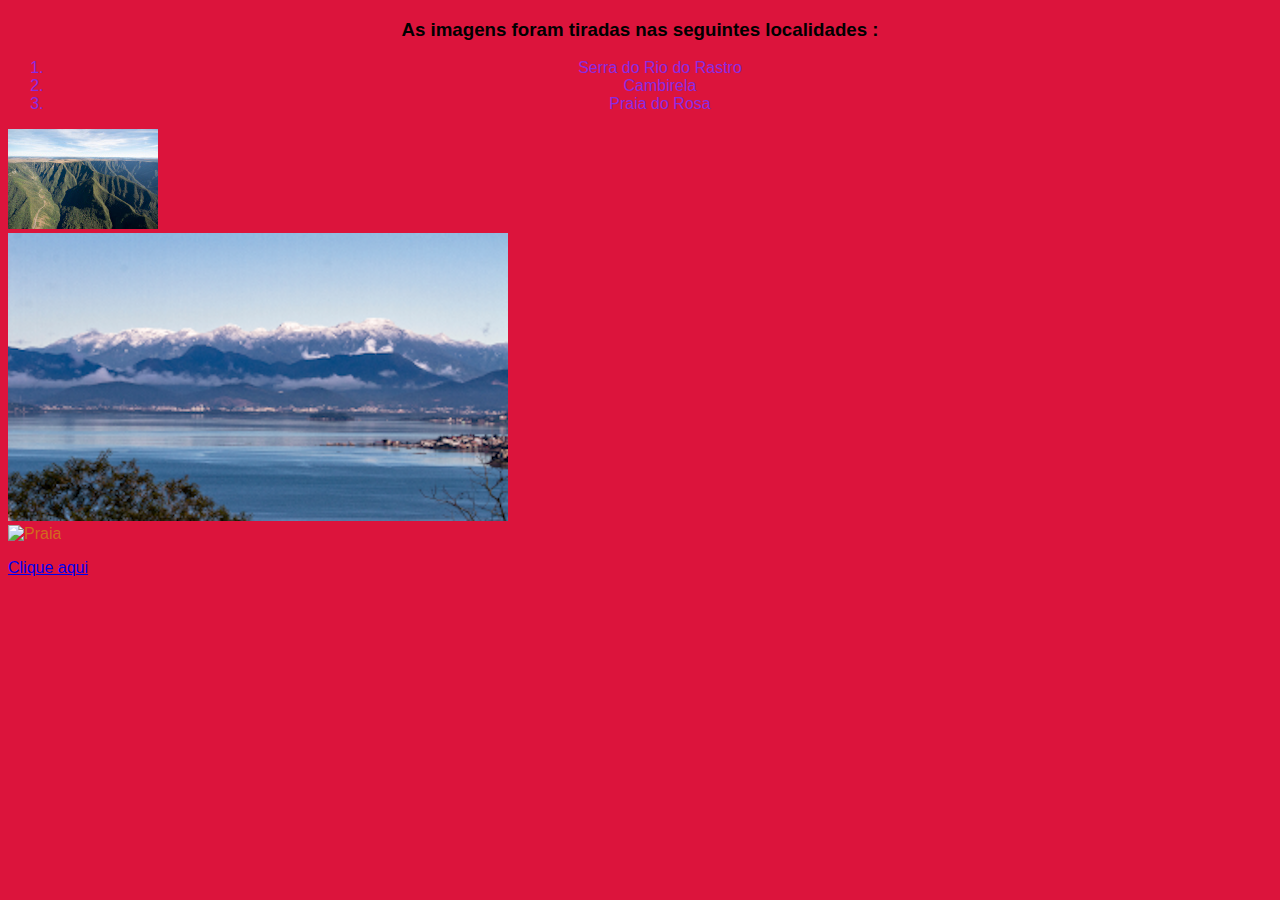
==== index.html @ 1bbebdd0 "first commit" ====
<!DOCTYPE html>
<html lang="en">
<head>
    <meta charset="UTF-8">
    <meta name="viewport" content="width=device-width, initial-scale=1.0">
    <title>Aula3</title>
    <link rel="stylesheet" href="style.css">
</head>
<body>

    <h3> As imagens foram tiradas nas seguintes localidades :</h3>

    <ol>
        <li>Serra do Rio do Rastro</li>
        <li>Cambirela</li>    
        <li>Praia do Rosa</li>
    </ol>

<!-- "ctrl + /" é o atalho do comentário  -->
<!-- como inserir imagens na opágina? -->
<!-- caminhos relativos -->
<img src="serra.jpg" alt="Serra do Rio do Rastro" width="150" height="100">
<br>
<!-- colocar uma nova imagem na pasta 'images' e exibir na página -->
<img src="images/cambirela.png" alt="Morro da Cambirela">
<br>
<!-- imagem pasta acima -->
<img src="../images/praia.jpg" alt="Praia">

<!-- links -->
<p>
    
    <a href="pagina2.html">Clique aqui</a>

</p>


</body>
</html>
---- style.css ----
/* arquivo style.css */
body{
    background-color:crimson;    
    color: chocolate;
    font-family: Verdana,arial, 'sans-serif';
    }

    /* todos títulos h1 */
    h3{

        color:black;
        text-align: center;  
        
    }

    ol{
color:blueviolet;
text-align: center;
    }

    li{
        color:blueviolet;
        text-align: center;

    }
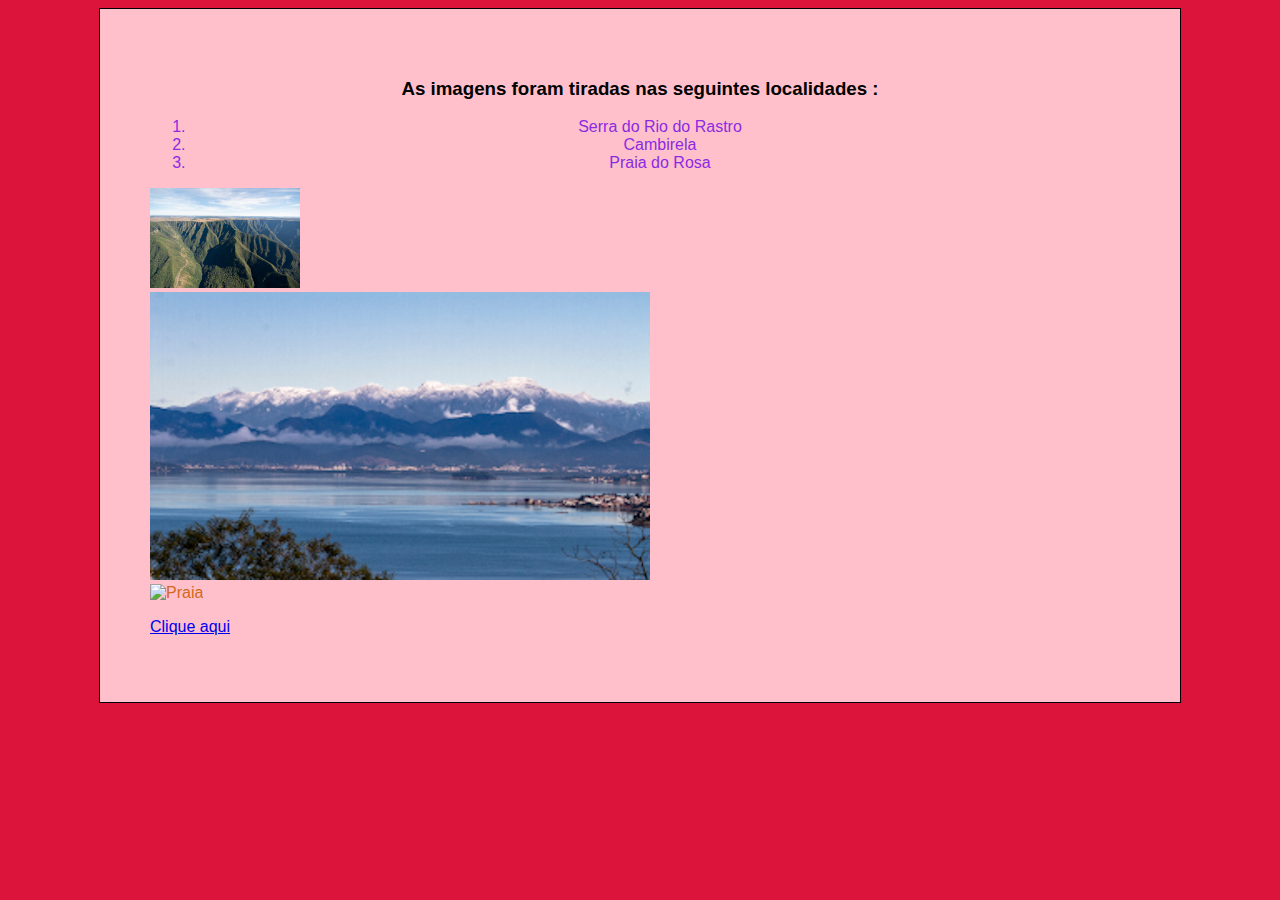
==== commit 7335e40f: "container" ====
--- a/index.html
+++ b/index.html
@@ -1,39 +1,44 @@
 <!DOCTYPE html>
 <html lang="en">
+
 <head>
     <meta charset="UTF-8">
     <meta name="viewport" content="width=device-width, initial-scale=1.0">
     <title>Aula3</title>
     <link rel="stylesheet" href="style.css">
 </head>
+
 <body>
+    <!-- ctrl +shift+I -->
+    <div class="container">
 
-    <h3> As imagens foram tiradas nas seguintes localidades :</h3>
+        <h3> As imagens foram tiradas nas seguintes localidades :</h3>
 
-    <ol>
-        <li>Serra do Rio do Rastro</li>
-        <li>Cambirela</li>    
-        <li>Praia do Rosa</li>
-    </ol>
+        <ol>
+            <li>Serra do Rio do Rastro</li>
+            <li>Cambirela</li>
+            <li>Praia do Rosa</li>
+        </ol>
 
-<!-- "ctrl + /" é o atalho do comentário  -->
-<!-- como inserir imagens na opágina? -->
-<!-- caminhos relativos -->
-<img src="serra.jpg" alt="Serra do Rio do Rastro" width="150" height="100">
-<br>
-<!-- colocar uma nova imagem na pasta 'images' e exibir na página -->
-<img src="images/cambirela.png" alt="Morro da Cambirela">
-<br>
-<!-- imagem pasta acima -->
-<img src="../images/praia.jpg" alt="Praia">
+        <!-- "ctrl + /" é o atalho do comentário  -->
+        <!-- como inserir imagens na opágina? -->
+        <!-- caminhos relativos -->
+        <img src="serra.jpg" alt="Serra do Rio do Rastro" width="150" height="100">
+        <br>
+        <!-- colocar uma nova imagem na pasta 'images' e exibir na página -->
+        <img src="images/cambirela.png" alt="Morro da Cambirela">
+        <br>
+        <!-- imagem pasta acima -->
+        <img src="../images/praia.jpg" alt="Praia">
 
-<!-- links -->
-<p>
-    
-    <a href="pagina2.html">Clique aqui</a>
+        <!-- links -->
+        <p>
 
-</p>
+            <a href="pagina2.html">Clique aqui</a>
 
+        </p>
 
+    </div>
 </body>
-</html>
+
+</html>--- a/style.css
+++ b/style.css
@@ -23,3 +23,13 @@
         text-align: center;
 
     }
+
+    /* div com a class = 'container' */
+    .container{
+        max-width: 980px; /*largura maxima*/
+        margin: auto;    /*centralizar a div*/
+        border: 1px solid black;
+        padding: 50px;  /*espaçamento interno*/
+        background-color: pink;
+
+    }
